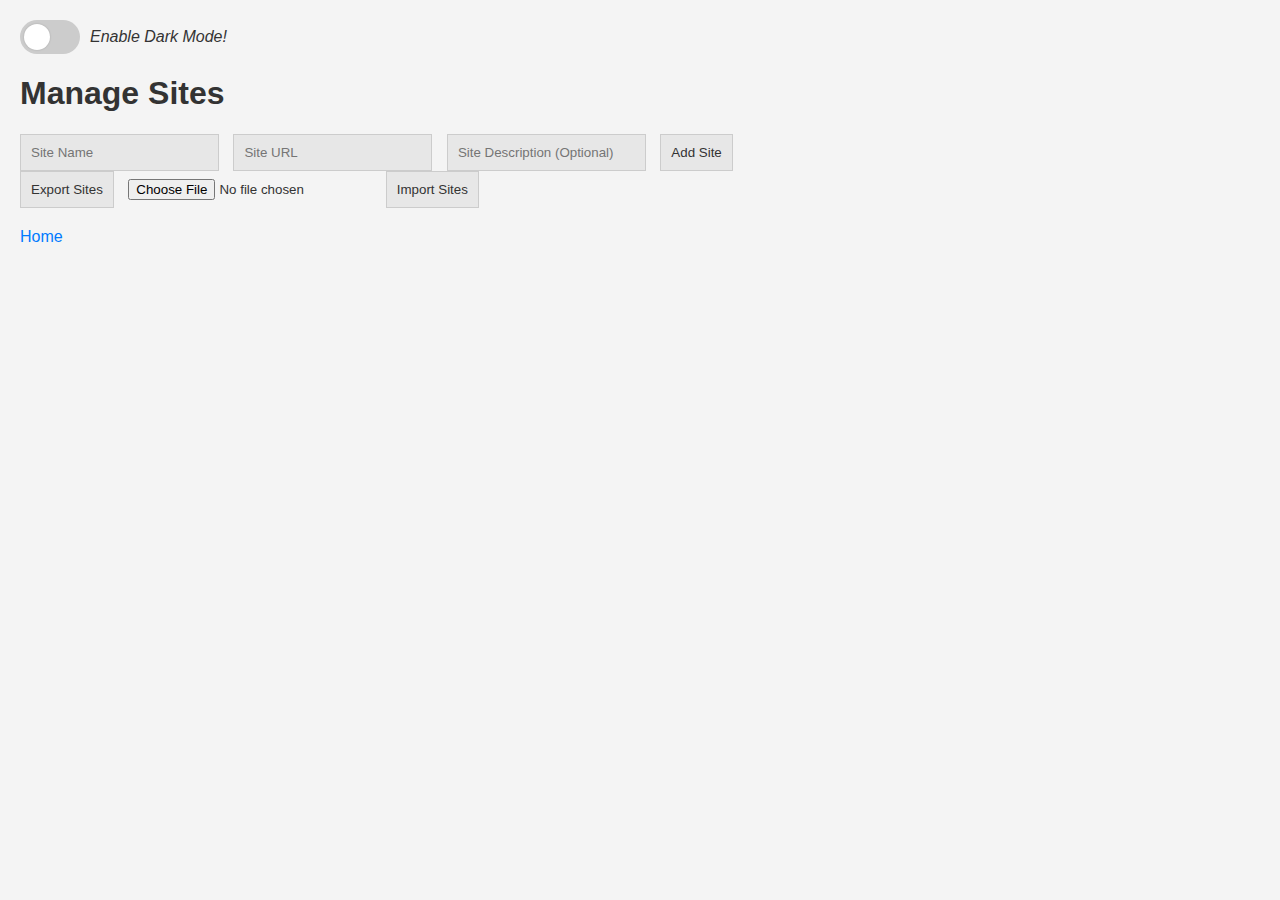
==== manage.html @ 629675f3 "first commit" ====
<!DOCTYPE html>
<html lang="en">
<head>
    <meta charset="UTF-8">
    <meta name="viewport" content="width=device-width, initial-scale=1.0">
    <title>Manage Sites</title>
    <link rel="stylesheet" href="styles.css">
</head>
<body class="light-mode">
    <div class="theme-switch-wrapper">
        <label class="theme-switch" for="checkbox">
            <input type="checkbox" id="checkbox">
            <div class="slider round"></div>
        </label>
        <em>Enable Dark Mode!</em>
    </div>

    <h1>Manage Sites</h1>
    <form id="linkForm">
        <input type="text" id="siteName" placeholder="Site Name" required>
        <input type="url" id="siteUrl" placeholder="Site URL" required>
        <input type="text" id="siteDescription" placeholder="Site Description (Optional)">
        <button type="submit">Add Site</button>
    </form>
    
    <div id="linksContainer"></div>
    
    <!-- Import/Export functionality -->
    <button id="exportBtn">Export Sites</button>
    <input type="file" id="importFile" />
    <button id="importBtn">Import Sites</button>

    <script src="manageScript.js"></script>
    <a href="index.html" style="display:block; margin-top:20px;">Home</a>
</body>
</html>
---- styles.css ----
:root {
    /* Light theme colors */
    --background-color-light: #f4f4f4;
    --text-color-light: #333;
    --link-background-color-light: #fff;
    --button-background-light: #e7e7e7;
    --input-border-light: #ccc;

    /* Dark theme colors */
    --background-color-dark: #333;
    --text-color-dark: #f4f4f4;
    --link-background-color-dark: #444;
    --button-background-dark: #555;
    --input-border-dark: #888;
}

body {
    font-family: Arial, sans-serif;
    margin: 0;
    padding: 20px;
    transition: background-color 0.3s ease;
}

.light-mode {
    background-color: var(--background-color-light);
    color: var(--text-color-light);
}

.dark-mode {
    background-color: var(--background-color-dark);
    color: var(--text-color-dark);
}

.link-item {
    background-color: var(--link-background-color-light);
    margin-bottom: 10px;
    padding: 10px;
    border-radius: 5px;
}

.dark-mode .link-item {
    background-color: var(--link-background-color-dark);
}

input[type="text"], input[type="url"], button {
    color: var(--text-color-light);
    background-color: var(--button-background-light);
    border: 1px solid var(--input-border-light);
    padding: 10px;
    margin-right: 10px;
    transition: background-color 0.3s ease, color 0.3s ease, border-color 0.3s ease;
}

.dark-mode input[type="text"],
.dark-mode input[type="url"],
.dark-mode button {
    color: var(--text-color-dark);
    background-color: var(--button-background-dark);
    border: 1px solid var(--input-border-dark);
}

a {
    color: #007bff;
    text-decoration: none;
}

.dark-mode a {
    color: #4e9af1;
}

a:hover {
    text-decoration: underline;
}

.theme-switch-wrapper {
    display: flex;
    align-items: center;
    margin-bottom: 20px;
}

.theme-switch {
    display: inline-block;
    height: 34px;
    position: relative;
    width: 60px;
}

.theme-switch input {
    display: none;
}

.slider {
    background-color: #ccc;
    bottom: 0;
    cursor: pointer;
    left: 0;
    position: absolute;
    right: 0;
    top: 0;
    transition: .4s;
    border-radius: 34px;
}

.slider:before {
    background-color: #fff;
    bottom: 4px;
    content: "";
    height: 26px;
    left: 4px;
    position: absolute;
    transition: .4s;
    width: 26px;
    border-radius: 50%;
    box-shadow: 0 0 2px 0 rgba(0, 0, 0, 0.2);
}

input:checked + .slider {
    background-color: #2196F3;
}

input:checked + .slider:before {
    transform: translateX(26px);
}

.theme-switch-wrapper em {
    color: inherit;
    margin-left: 10px;
}
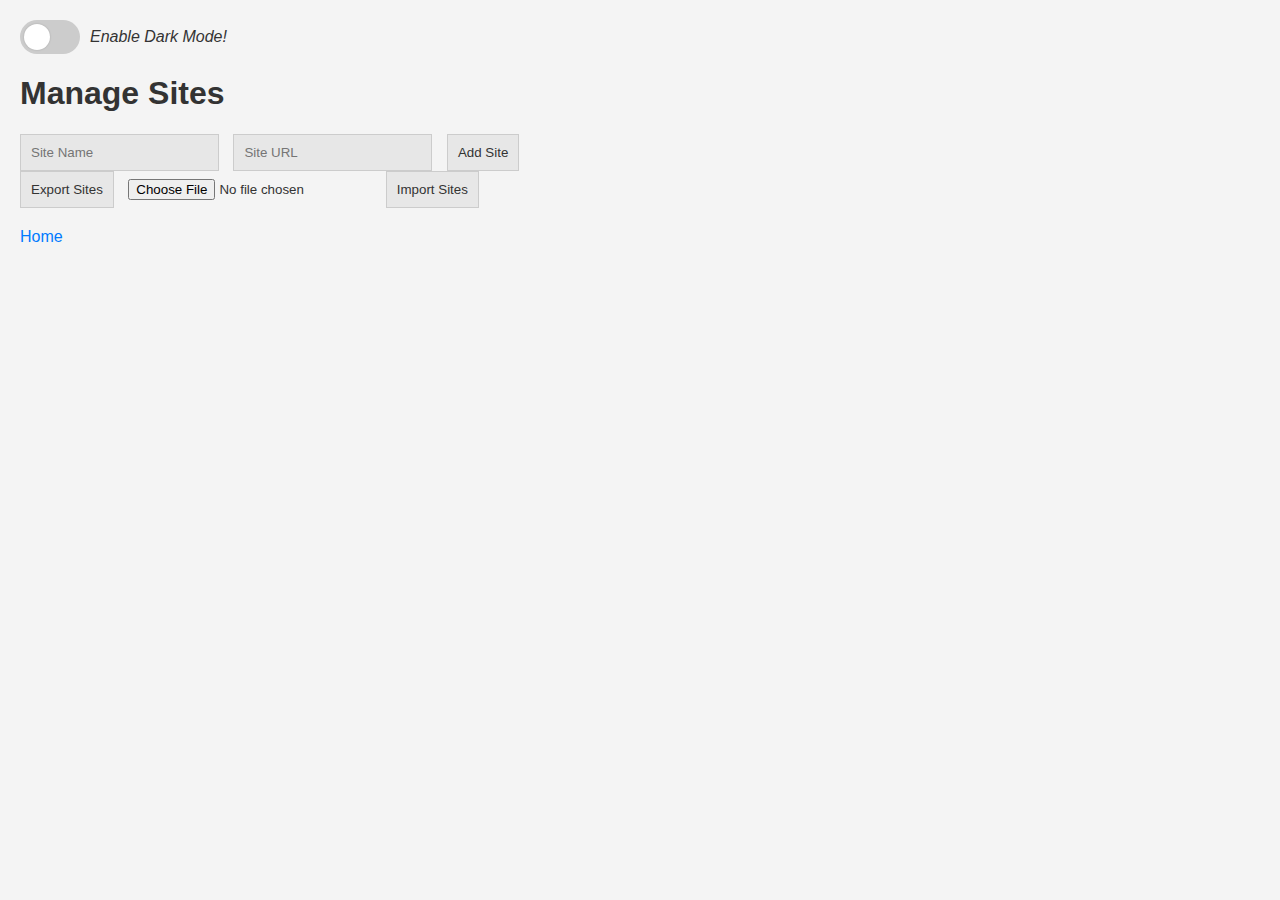
==== commit 07a3b4c1: "Remove site description input field" ====
--- a/manage.html
+++ b/manage.html
@@ -19,7 +19,6 @@
     <form id="linkForm">
         <input type="text" id="siteName" placeholder="Site Name" required>
         <input type="url" id="siteUrl" placeholder="Site URL" required>
-        <input type="text" id="siteDescription" placeholder="Site Description (Optional)">
         <button type="submit">Add Site</button>
     </form>
     
